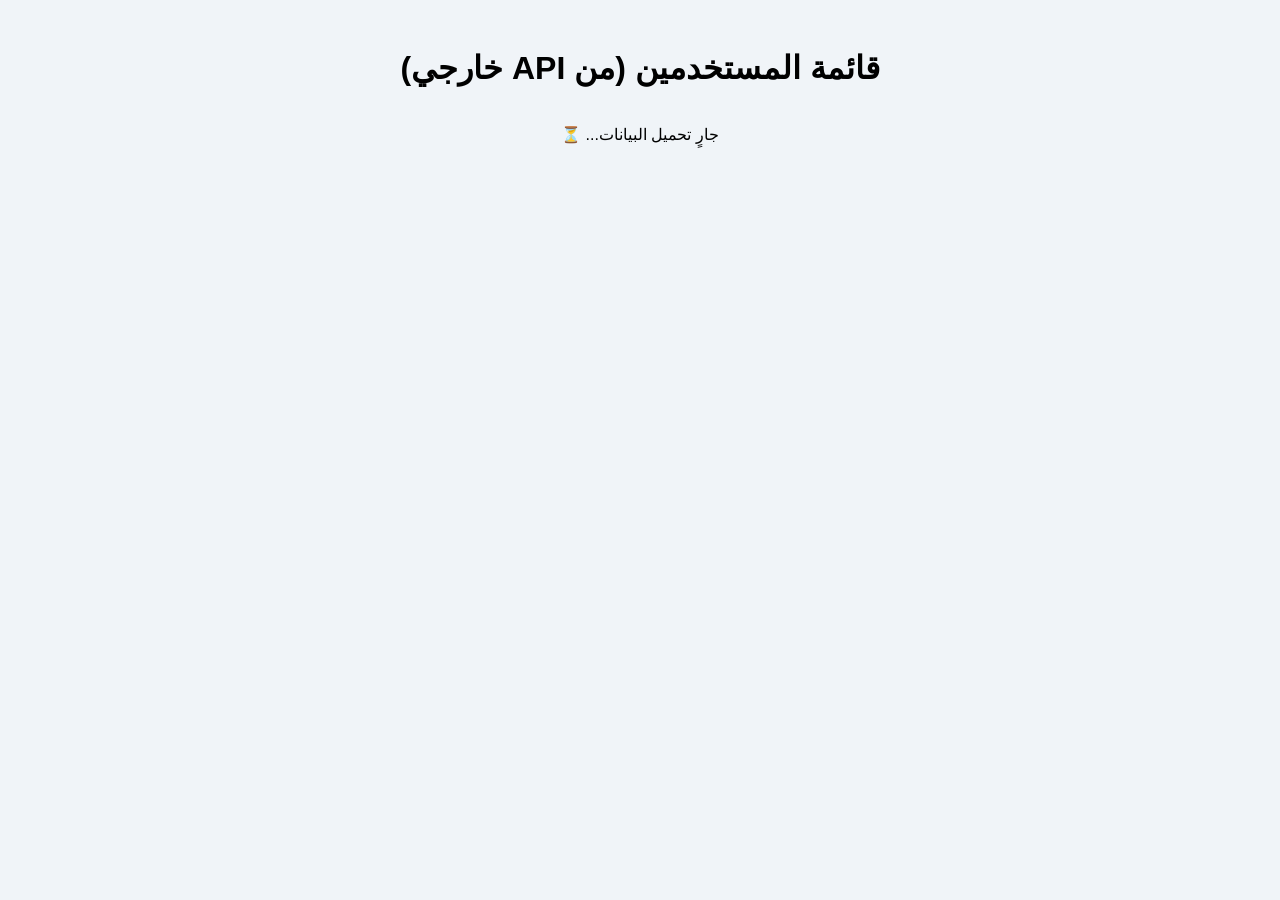
==== api-test.html @ cba4814c "Add files via upload" ====
<!DOCTYPE html>
<html lang="ar" dir="rtl">
<head>
    <meta charset="UTF-8">
    <meta name="viewport" content="width=device-width, initial-scale=1.0">
    <title>تجربة الـ API</title>
    <style>
        body { font-family: sans-serif; background-color: #f0f4f8; padding: 20px; text-align: center; }
        #users-container { display: flex; flex-wrap: wrap; gap: 15px; justify-content: center; margin-top: 20px; }
        .user-card {
            background: white; border-radius: 10px; padding: 15px;
            box-shadow: 0 4px 8px rgba(0,0,0,0.1); width: 250px; text-align: right;
        }
        .user-card h3 { margin-top: 0; color: #2c3e50; }
        .user-card p { margin: 5px 0; color: #555; font-size: 14px;}
    </style>
</head>
<body>
    <h1>قائمة المستخدمين (من API خارجي)</h1>
    <div id="users-container">
        <p>جارٍ تحميل البيانات... ⏳</p>
    </div>

    <script src="api-script.js"></script>
</body>
</html>
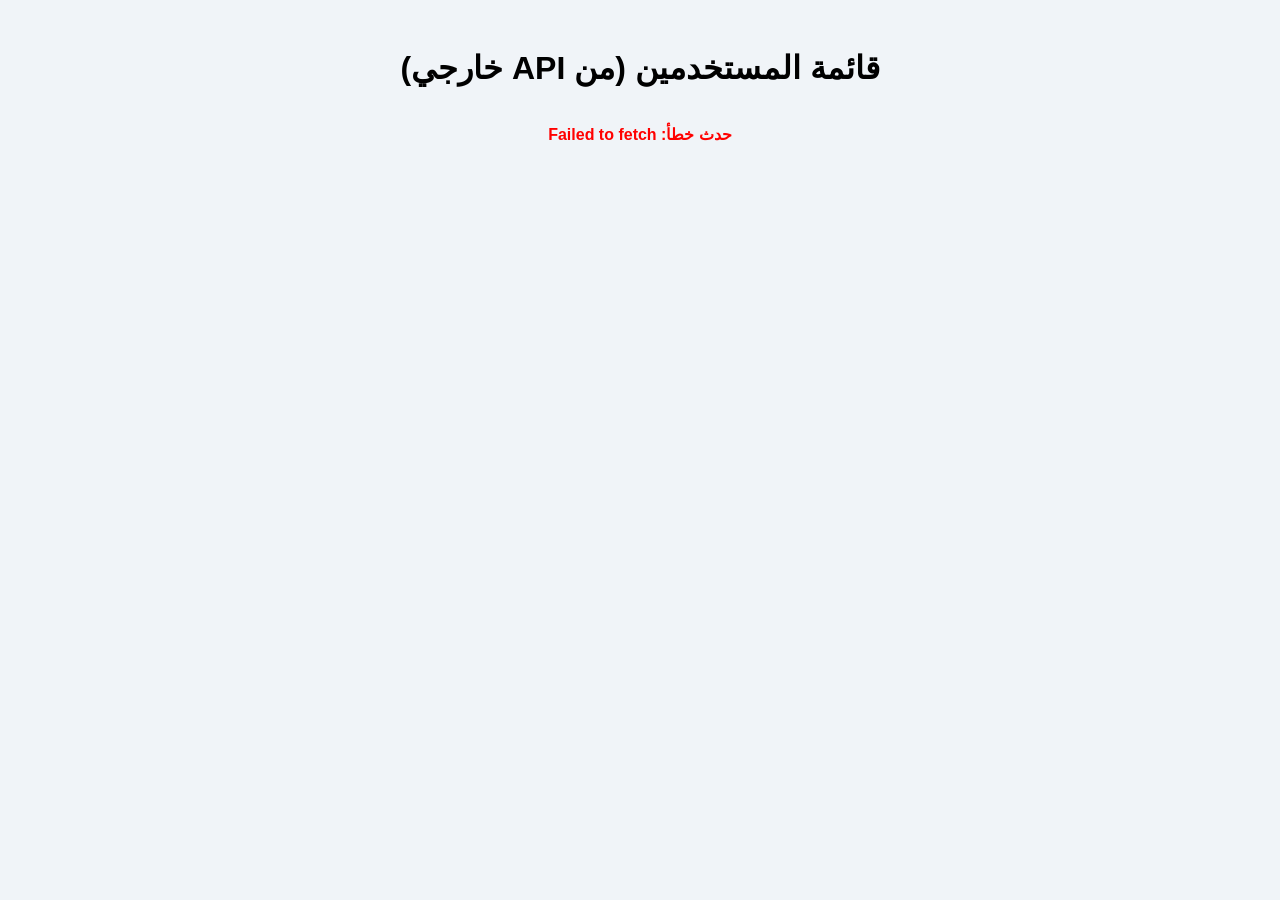
==== commit 83f8d7c8: "Add user fetching script to api-test.html" ====
--- a/api-test.html
+++ b/api-test.html
@@ -21,6 +21,43 @@
         <p>جارٍ تحميل البيانات... ⏳</p>
     </div>
 
-    <script src="api-script.js"></script>
+    <!-- وضع كود الجافاسكريبت مباشرة هنا -->
+    <script>
+        const container = document.getElementById('users-container');
+
+        async function fetchUsers() {
+            try {
+                const response = await fetch('https://jsonplaceholder.typicode.com/users');
+                
+                // التحقق من نجاح الاتصال
+                if (!response.ok) {
+                    throw new Error('فشل الاتصال بالخادم');
+                }
+
+                const users = await response.json();
+                container.innerHTML = '';
+
+                users.forEach(user => {
+                    const card = document.createElement('div');
+                    card.className = 'user-card';
+                    card.innerHTML = `
+                        <h3>👤 ${user.name}</h3>
+                        <p>📧 <strong>البريد:</strong> ${user.email}</p>
+                        <p>📍 <strong>المدينة:</strong> ${user.address.city}</p>
+                        <p>📞 <strong>الهاتف:</strong> ${user.phone}</p>
+                    `;
+                    container.appendChild(card);
+                });
+
+            } catch (error) {
+                // إظهار الخطأ على الشاشة إذا حدثت مشكلة
+                container.innerHTML = `<p style="color: red; font-weight: bold;">حدث خطأ: ${error.message}</p>`;
+                console.error(error);
+            }
+        }
+
+        // تشغيل الدالة
+        fetchUsers();
+    </script>
 </body>
-</html>+</html>
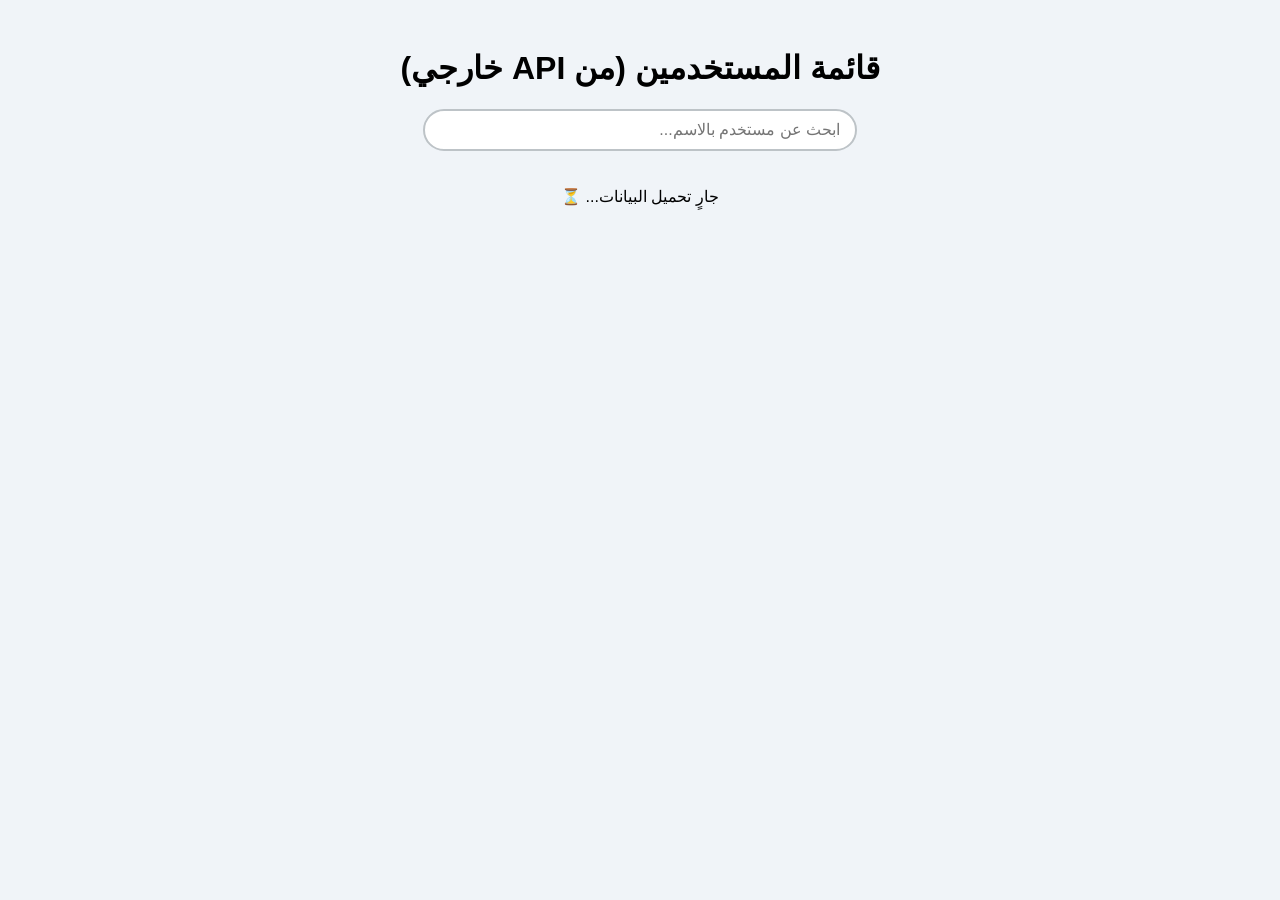
==== commit 6e348f8f: "Add files via upload" ====
--- a/api-test.html
+++ b/api-test.html
@@ -3,10 +3,25 @@
 <head>
     <meta charset="UTF-8">
     <meta name="viewport" content="width=device-width, initial-scale=1.0">
-    <title>تجربة الـ API</title>
+    <title>تجربة الـ API مع البحث</title>
     <style>
         body { font-family: sans-serif; background-color: #f0f4f8; padding: 20px; text-align: center; }
-        #users-container { display: flex; flex-wrap: wrap; gap: 15px; justify-content: center; margin-top: 20px; }
+        
+        /* تصميم مربع البحث */
+        #search-input {
+            padding: 10px 15px;
+            width: 80%;
+            max-width: 400px;
+            border: 2px solid #bdc3c7;
+            border-radius: 25px;
+            font-size: 16px;
+            margin-bottom: 20px;
+            outline: none;
+            transition: border-color 0.3s;
+        }
+        #search-input:focus { border-color: #3498db; }
+
+        #users-container { display: flex; flex-wrap: wrap; gap: 15px; justify-content: center; }
         .user-card {
             background: white; border-radius: 10px; padding: 15px;
             box-shadow: 0 4px 8px rgba(0,0,0,0.1); width: 250px; text-align: right;
@@ -17,47 +32,16 @@
 </head>
 <body>
     <h1>قائمة المستخدمين (من API خارجي)</h1>
+    
+    <!-- إضافة مربع البحث هنا -->
+    <input type="text" id="search-input" placeholder="ابحث عن مستخدم بالاسم...">
+
     <div id="users-container">
         <p>جارٍ تحميل البيانات... ⏳</p>
     </div>
 
-    <!-- وضع كود الجافاسكريبت مباشرة هنا -->
     <script>
-        const container = document.getElementById('users-container');
-
-        async function fetchUsers() {
-            try {
-                const response = await fetch('https://jsonplaceholder.typicode.com/users');
-                
-                // التحقق من نجاح الاتصال
-                if (!response.ok) {
-                    throw new Error('فشل الاتصال بالخادم');
-                }
-
-                const users = await response.json();
-                container.innerHTML = '';
-
-                users.forEach(user => {
-                    const card = document.createElement('div');
-                    card.className = 'user-card';
-                    card.innerHTML = `
-                        <h3>👤 ${user.name}</h3>
-                        <p>📧 <strong>البريد:</strong> ${user.email}</p>
-                        <p>📍 <strong>المدينة:</strong> ${user.address.city}</p>
-                        <p>📞 <strong>الهاتف:</strong> ${user.phone}</p>
-                    `;
-                    container.appendChild(card);
-                });
-
-            } catch (error) {
-                // إظهار الخطأ على الشاشة إذا حدثت مشكلة
-                container.innerHTML = `<p style="color: red; font-weight: bold;">حدث خطأ: ${error.message}</p>`;
-                console.error(error);
-            }
-        }
-
-        // تشغيل الدالة
-        fetchUsers();
+        // ... (كود الجافاسكريبت سيأتي في الخطوة التالية)
     </script>
 </body>
-</html>
+</html>
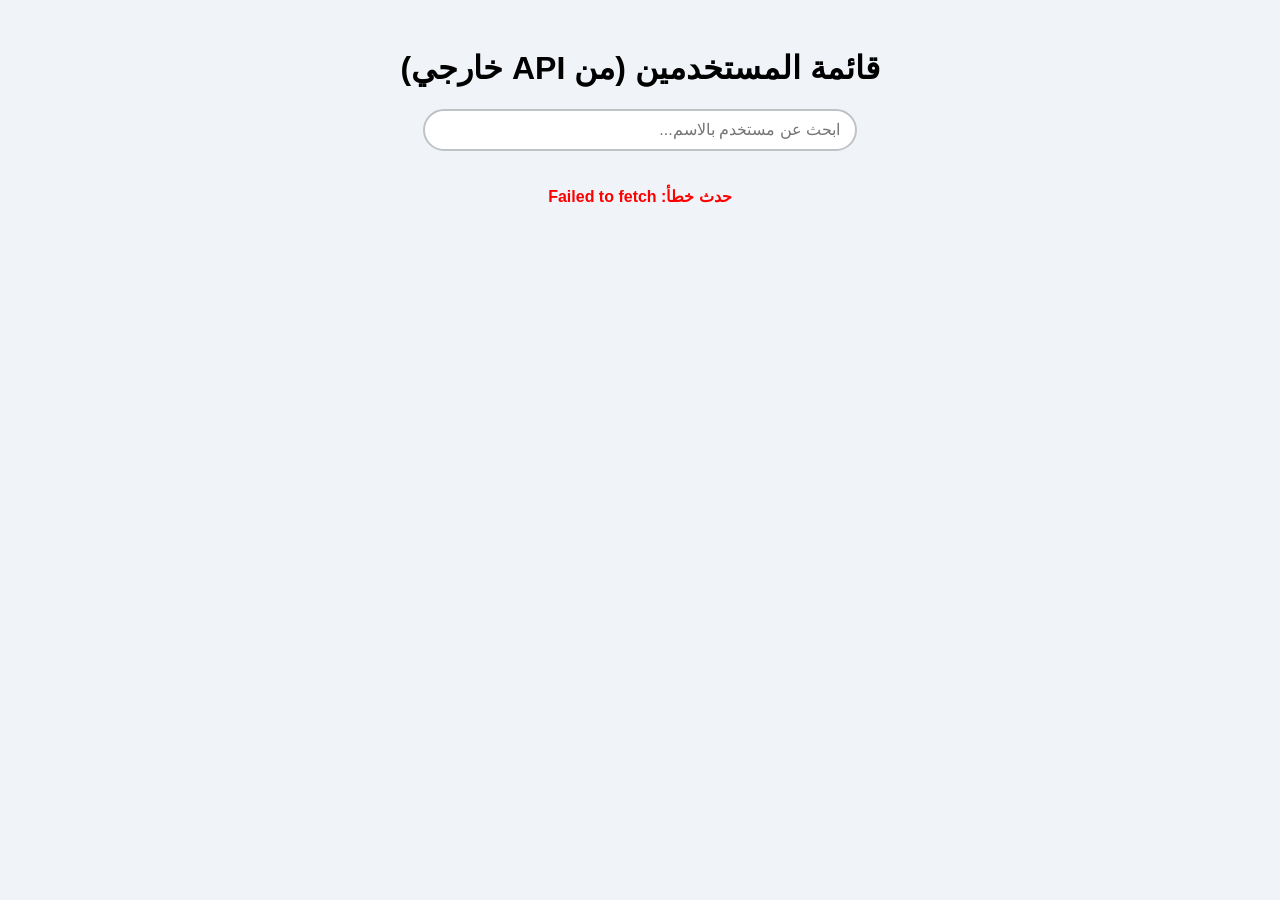
==== commit ca3b0f81: "Add files via upload" ====
--- a/api-test.html
+++ b/api-test.html
@@ -7,7 +7,6 @@
     <style>
         body { font-family: sans-serif; background-color: #f0f4f8; padding: 20px; text-align: center; }
         
-        /* تصميم مربع البحث */
         #search-input {
             padding: 10px 15px;
             width: 80%;
@@ -33,7 +32,6 @@
 <body>
     <h1>قائمة المستخدمين (من API خارجي)</h1>
     
-    <!-- إضافة مربع البحث هنا -->
     <input type="text" id="search-input" placeholder="ابحث عن مستخدم بالاسم...">
 
     <div id="users-container">
@@ -41,7 +39,60 @@
     </div>
 
     <script>
-        // ... (كود الجافاسكريبت سيأتي في الخطوة التالية)
+        const container = document.getElementById('users-container');
+        const searchInput = document.getElementById('search-input');
+        let allUsers = [];
+
+        async function fetchUsers() {
+            try {
+                const response = await fetch('https://jsonplaceholder.typicode.com/users');
+                if (!response.ok) throw new Error('فشل الاتصال');
+                
+                allUsers = await response.json();
+                displayUsers(allUsers); // عرض الكل عند البداية
+
+            } catch (error) {
+                container.innerHTML = `<p style="color: red; font-weight: bold;">حدث خطأ: ${error.message}</p>`;
+                console.error(error);
+            }
+        }
+
+        function displayUsers(usersToDisplay) {
+            container.innerHTML = ''; // تفريغ الحاوية
+
+            if (usersToDisplay.length === 0) {
+                container.innerHTML = '<p>لا توجد نتائج مطابقة للبحث.</p>';
+                return;
+            }
+
+            usersToDisplay.forEach(user => {
+                const card = document.createElement('div');
+                card.className = 'user-card';
+                card.innerHTML = `
+                    <h3>👤 ${user.name}</h3>
+                    <p>📧 <strong>البريد:</strong> ${user.email}</p>
+                    <p>📍 <strong>المدينة:</strong> ${user.address.city}</p>
+                    <p>📞 <strong>الهاتف:</strong> ${user.phone}</p>
+                `;
+                container.appendChild(card);
+            });
+        }
+
+        // مستمع الحدث للبحث
+        searchInput.addEventListener('input', (event) => {
+            const searchTerm = event.target.value.toLowerCase();
+            
+            // تصفية المصفوفة
+            const filteredUsers = allUsers.filter(user => 
+                user.name.toLowerCase().includes(searchTerm)
+            );
+            
+            // عرض النتائج
+            displayUsers(filteredUsers);
+        });
+
+        // تشغيل الدالة
+        fetchUsers();
     </script>
 </body>
 </html>
